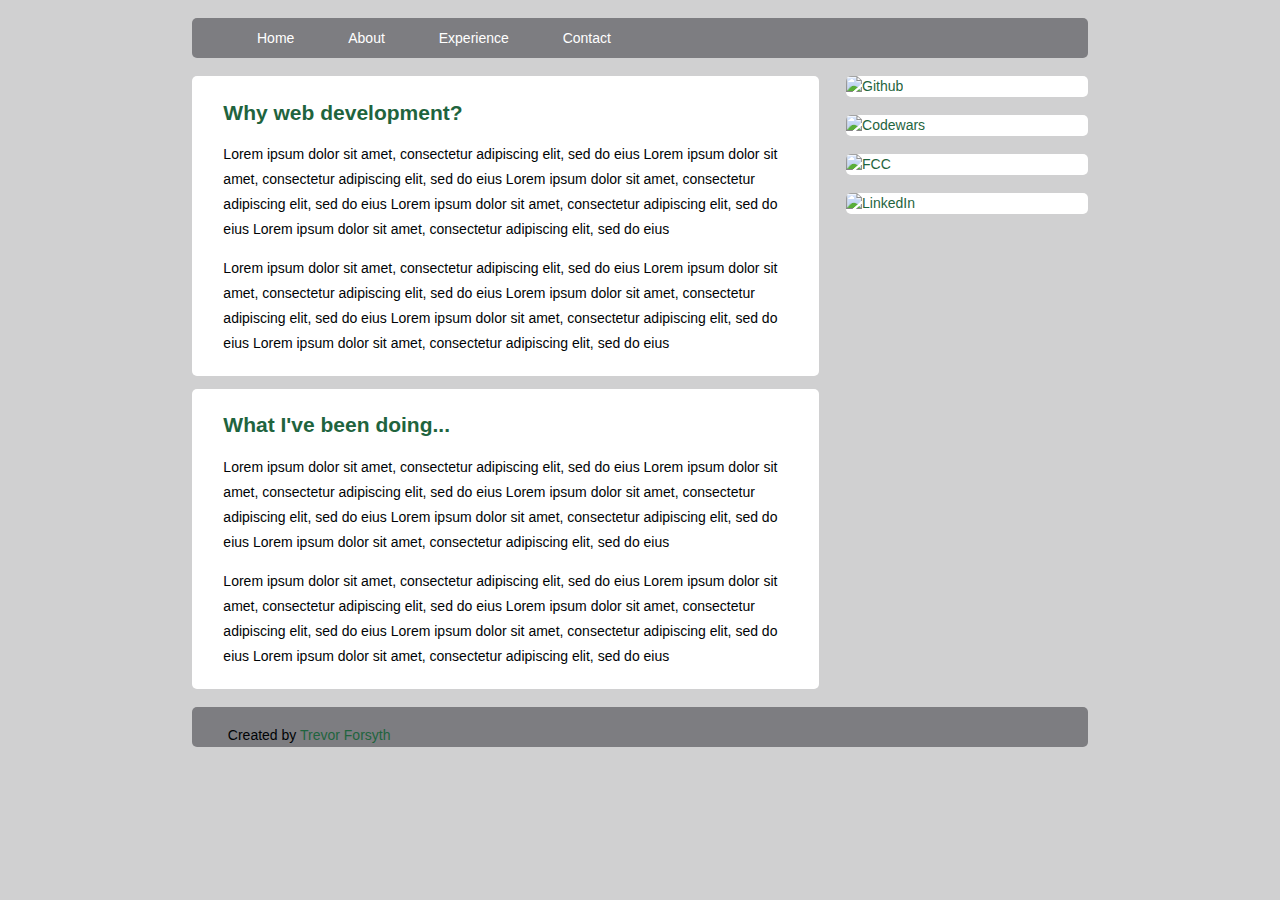
==== index.html @ 42edca3a "new aside - LinkedIn" ====
<!DOCTYPE html>
<html lang="en">
<head>
    <meta charset="UTF-8">
    <meta name="viewport" content="width=device-width, initial-scale=1.0">
    <meta http-equiv="X-UA-Compatible" content="ie=edge">
    <title>Application - Trevor F</title>
    
    <link rel="stylesheet" href="WebpageStyle.css" type="text/css">
</head>
<body class="body">


    <header class="mainHeader">
        <nav><ul>
            <li><a href="#top">Home</a></li>
            <li><a href="#About">About</a></li>    
            <li><a href="#Experience">Experience</a></li>    
            <li><a href="#contact">Contact</a></li>            
        </ul></nav>
    </header>

    <div class="mainContent">
        <div class="content">
            <article class="firstArt" id="About">
                <header>
                    <h2><a href="#" title="firstPost">Why web development?</a></h2>
                </header>

                <ion-content>
                     <p>
                        Lorem ipsum dolor sit amet, consectetur adipiscing elit, sed do eius
                        Lorem ipsum dolor sit amet, consectetur adipiscing elit, sed do eius
                        Lorem ipsum dolor sit amet, consectetur adipiscing elit, sed do eius
                        Lorem ipsum dolor sit amet, consectetur adipiscing elit, sed do eius
                        Lorem ipsum dolor sit amet, consectetur adipiscing elit, sed do eius 
                    </p>
                    <p>
                        Lorem ipsum dolor sit amet, consectetur adipiscing elit, sed do eius
                        Lorem ipsum dolor sit amet, consectetur adipiscing elit, sed do eius
                        Lorem ipsum dolor sit amet, consectetur adipiscing elit, sed do eius
                        Lorem ipsum dolor sit amet, consectetur adipiscing elit, sed do eius
                        Lorem ipsum dolor sit amet, consectetur adipiscing elit, sed do eius
                    </p>                     
                </ion-content>
            </article>
            <article class="secondArt" id="Experience">
                <header>
                    <h2><a href="#" title="secondPost">What I've been doing...</a></h2>
                </header>

                <ion-content>
                    <p>
                        Lorem ipsum dolor sit amet, consectetur adipiscing elit, sed do eius
                        Lorem ipsum dolor sit amet, consectetur adipiscing elit, sed do eius
                        Lorem ipsum dolor sit amet, consectetur adipiscing elit, sed do eius
                        Lorem ipsum dolor sit amet, consectetur adipiscing elit, sed do eius
                        Lorem ipsum dolor sit amet, consectetur adipiscing elit, sed do eius
                    </p>
                    <p>
                        Lorem ipsum dolor sit amet, consectetur adipiscing elit, sed do eius
                        Lorem ipsum dolor sit amet, consectetur adipiscing elit, sed do eius
                        Lorem ipsum dolor sit amet, consectetur adipiscing elit, sed do eius
                        Lorem ipsum dolor sit amet, consectetur adipiscing elit, sed do eius
                        Lorem ipsum dolor sit amet, consectetur adipiscing elit, sed do eius
                    </p>                     
                </ion-content>
            </article>
        </div>
    </div>

    <aside class="top-sidebar">
        <a href="https://github.com/tforse/tforse.github.io"><img src="https://github.com/tforse/tforse.github.io/blob/master/GIT.png?raw=true" alt= "Github"></a>
    </aside>

    <aside class="middle-sidebar">
        <a href="https://www.codewars.com/users/tforse"><img src="https://github.com/tforse/tforse.github.io/blob/master/Codewars.png?raw=true" alt="Codewars"></a>
    </aside>

    <aside class="bottom-sidebar">
        <a href="https://www.freecodecamp.org/tforse"><img src="https://github.com/tforse/tforse.github.io/blob/master/FCC.png?raw=true" alt="FCC"></a>
    </aside>

    <aside class="subbottom-sidebar">
        <a href="www.linkedin.com/in/trevor-forsyth-a39a85a8"><img src="https://github.com/tforse/tforse.github.io/blob/master/LinkedIn.png?raw=true" alt="LinkedIn"></a>
    </aside>

    <footer class="mainFooter" id="contact">
        <p>Created by <a href="trevorcforsyth@gmail.com" title="email">Trevor Forsyth</a></p>
    </footer>
    
</body>
</html>
---- WebpageStyle.css ----
/*
CSS styling for the F&C Application Webpage
*/

body {
    color: #000305;
    font-size: 87.5%;
    font-family: Arial, 'Lucida Sans Unicode';
    line-height: 1.5;
    text-align: left;
    background-color: #D0D0D1;
}

a {
    text-decoration: none;
}

a:link, a:visited {
    color: #1F643E;
}

a:hover {
    color: #1F643E;
}

.body {
    margin: 0 auto;
    width: 70%;
    clear: both;
    background-color: #D0D0D1;
}

.mainHeader nav {
    background-color: #7D7D81;
    height: 40px;
    border-radius: 5px;
    -moz-border-radius: 5px; 
    -webkit-border-radius: 5px;
    margin: 2% auto;    
}

.mainHeader nav ul {
    list-style: none;
    margin: 0 auto;
}

.mainHeader nav ul li {
    display: inline;
}

.mainHeader nav a:link, .mainHeader nav a:visited {
    color: #FFF;
    display: inline-block;
    padding: 10px 25px;
    height: 20px;
}

.mainHeader nav a:hover, .mainHeader nav a:active, .mainHeader nav .active a:link, .mainHeader nav a:visited {
    background-color: #1F643E;
    text-shadow: none;
}

.mainHeader nav ul li a {
    border-radius: 5px;
    -moz-border-radius: 5px; 
    -webkit-border-radius: 5px;
}

.mainContent {
    border-radius: 5px;
    -moz-border-radius: 5px; 
    -webkit-border-radius: 5px;
    line-height: 25px;
}

.content {
    width: 70%;
    float: left;
}

.firstArt {
    border-radius: 5px;
    -moz-border-radius: 5px; 
    -webkit-border-radius: 5px;
    background-color: #FFF;
    padding: 1% 5%;
}

.secondArt {
    border-radius: 5px;
    -moz-border-radius: 5px; 
    -webkit-border-radius: 5px;
    background-color: #FFF;
    padding: 1% 5%;
    margin-top: 2%;
}

.top-sidebar {
    height: 10%;
    width: 27%;
    float: left;
    background-color: #FFF;
    border-radius: 5px;
    -moz-border-radius: 5px; 
    -webkit-border-radius: 5px;
    margin: 0 0 2% 3%;
}

.top-sidebar a img {
    height: 100%;
    width: 100%;
    vertical-align: bottom;
    object-fit: fill;
    border-radius: 5px;
    -moz-border-radius: 5px; 
    -webkit-border-radius: 5px;
}

.middle-sidebar {
    height: 10%;
    width: 27%;
    float: left;
    background-color: #FFF;
    border-radius: 5px;
    -moz-border-radius: 5px; 
    -webkit-border-radius: 5px;
    margin: 0 0 2% 3%;
}

.middle-sidebar a img {
    height: 100%;
    width: 100%;
    vertical-align: bottom;   
    object-fit: fill;    
    border-radius: 5px;
    -moz-border-radius: 5px; 
    -webkit-border-radius: 5px;
}

.bottom-sidebar {
    height: 10%;
    width: 27%;
    float: left;
    background-color: #FFF;
    border-radius: 5px;
    -moz-border-radius: 5px; 
    -webkit-border-radius: 5px;
    margin: 0 0 2% 3%;
}

.bottom-sidebar a img {
    height: 100%;
    width: 100%;
    vertical-align: bottom;
    object-fit: fill;    
    border-radius: 5px;
    -moz-border-radius: 5px; 
    -webkit-border-radius: 5px;
}

.subbottom-sidebar {
    height: 10%;
    width: 27%;
    float: left;
    background-color: #FFF;
    border-radius: 5px;
    -moz-border-radius: 5px; 
    -webkit-border-radius: 5px;
    margin: 0 0 2% 3%;
}

.subbottom-sidebar a img {
    height: 100%;
    width: 100%;
    vertical-align: bottom;
    object-fit: fill;    
    border-radius: 5px;
    -moz-border-radius: 5px; 
    -webkit-border-radius: 5px;
}

.mainFooter {
    width: 100%;
    float: left;
    height: 40px;
    border-radius: 5px;
    -moz-border-radius: 5px; 
    -webkit-border-radius: 5px;
    background-color: #7D7D81;
    margin: 2% 0;
}

.mainFooter p {
    width: 92%;
    margin: 2% auto;
}
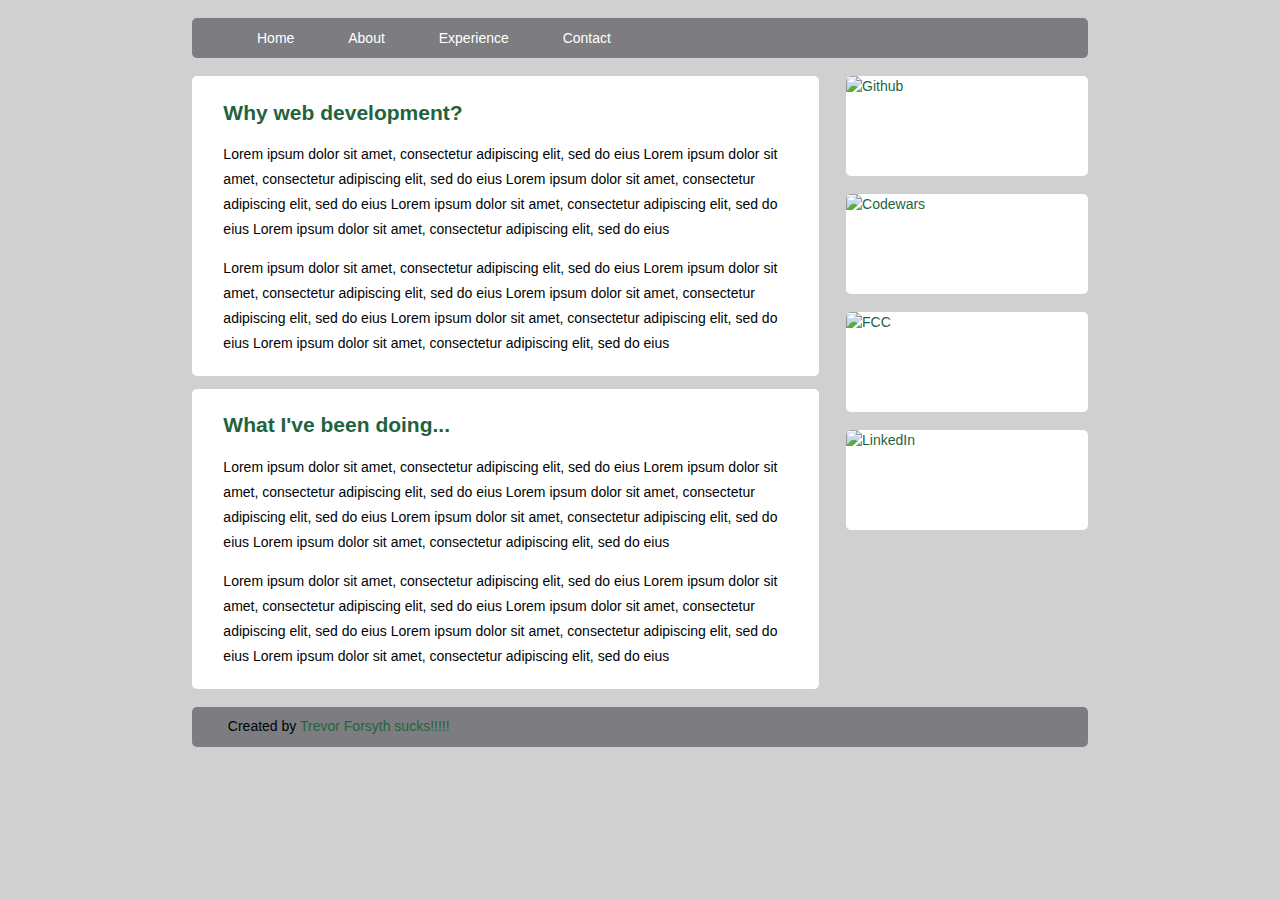
==== commit 62be7b14: "don't forget footer" ====
--- a/index.html
+++ b/index.html
@@ -86,7 +86,7 @@
     </aside>
 
     <footer class="mainFooter" id="contact">
-        <p>Created by <a href="trevorcforsyth@gmail.com" title="email">Trevor Forsyth</a></p>
+        <p>Created by <a href="trevorcforsyth@gmail.com" title="email">Trevor Forsyth sucks!!!!!</a></p>
     </footer>
     
 </body>
--- a/WebpageStyle.css
+++ b/WebpageStyle.css
@@ -96,7 +96,7 @@
 }
 
 .top-sidebar {
-    height: 10%;
+    height: 100px;
     width: 27%;
     float: left;
     background-color: #FFF;
@@ -107,17 +107,17 @@
 }
 
 .top-sidebar a img {
-    height: 100%;
+    max-height: 100%;
     width: 100%;
     vertical-align: bottom;
-    object-fit: fill;
+    object-fit: cover;
     border-radius: 5px;
     -moz-border-radius: 5px; 
     -webkit-border-radius: 5px;
 }
 
 .middle-sidebar {
-    height: 10%;
+    height: 100px;
     width: 27%;
     float: left;
     background-color: #FFF;
@@ -128,17 +128,17 @@
 }
 
 .middle-sidebar a img {
-    height: 100%;
+    max-height: 100%;
     width: 100%;
     vertical-align: bottom;   
-    object-fit: fill;    
+    object-fit: cover;    
     border-radius: 5px;
     -moz-border-radius: 5px; 
     -webkit-border-radius: 5px;
 }
 
 .bottom-sidebar {
-    height: 10%;
+    height: 100px;
     width: 27%;
     float: left;
     background-color: #FFF;
@@ -149,17 +149,17 @@
 }
 
 .bottom-sidebar a img {
-    height: 100%;
+    max-height: 100%;
     width: 100%;
     vertical-align: bottom;
-    object-fit: fill;    
+    object-fit: cover;    
     border-radius: 5px;
     -moz-border-radius: 5px; 
     -webkit-border-radius: 5px;
 }
 
 .subbottom-sidebar {
-    height: 10%;
+    height: 100px;
     width: 27%;
     float: left;
     background-color: #FFF;
@@ -170,10 +170,10 @@
 }
 
 .subbottom-sidebar a img {
-    height: 100%;
+    max-height: 100%;
     width: 100%;
     vertical-align: bottom;
-    object-fit: fill;    
+    object-fit: cover;    
     border-radius: 5px;
     -moz-border-radius: 5px; 
     -webkit-border-radius: 5px;
@@ -192,5 +192,5 @@
 
 .mainFooter p {
     width: 92%;
-    margin: 2% auto;
+    margin: 1% auto;
 }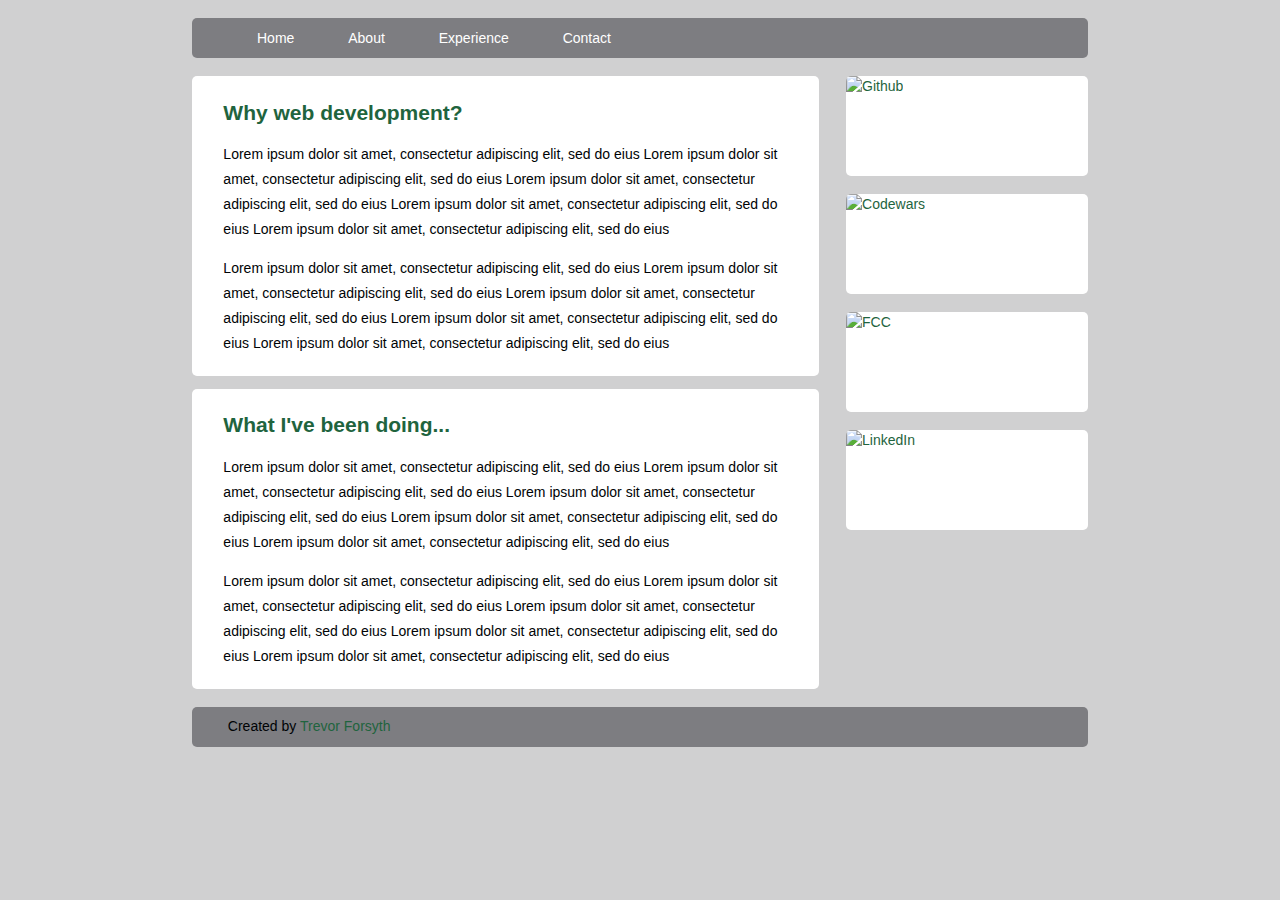
==== commit 798634dd: "all fixed, now need the text" ====
--- a/index.html
+++ b/index.html
@@ -86,7 +86,7 @@
     </aside>
 
     <footer class="mainFooter" id="contact">
-        <p>Created by <a href="trevorcforsyth@gmail.com" title="email">Trevor Forsyth sucks!!!!!</a></p>
+        <p>Created by <a href="trevorcforsyth@gmail.com" title="email">Trevor Forsyth</a></p>
     </footer>
     
 </body>
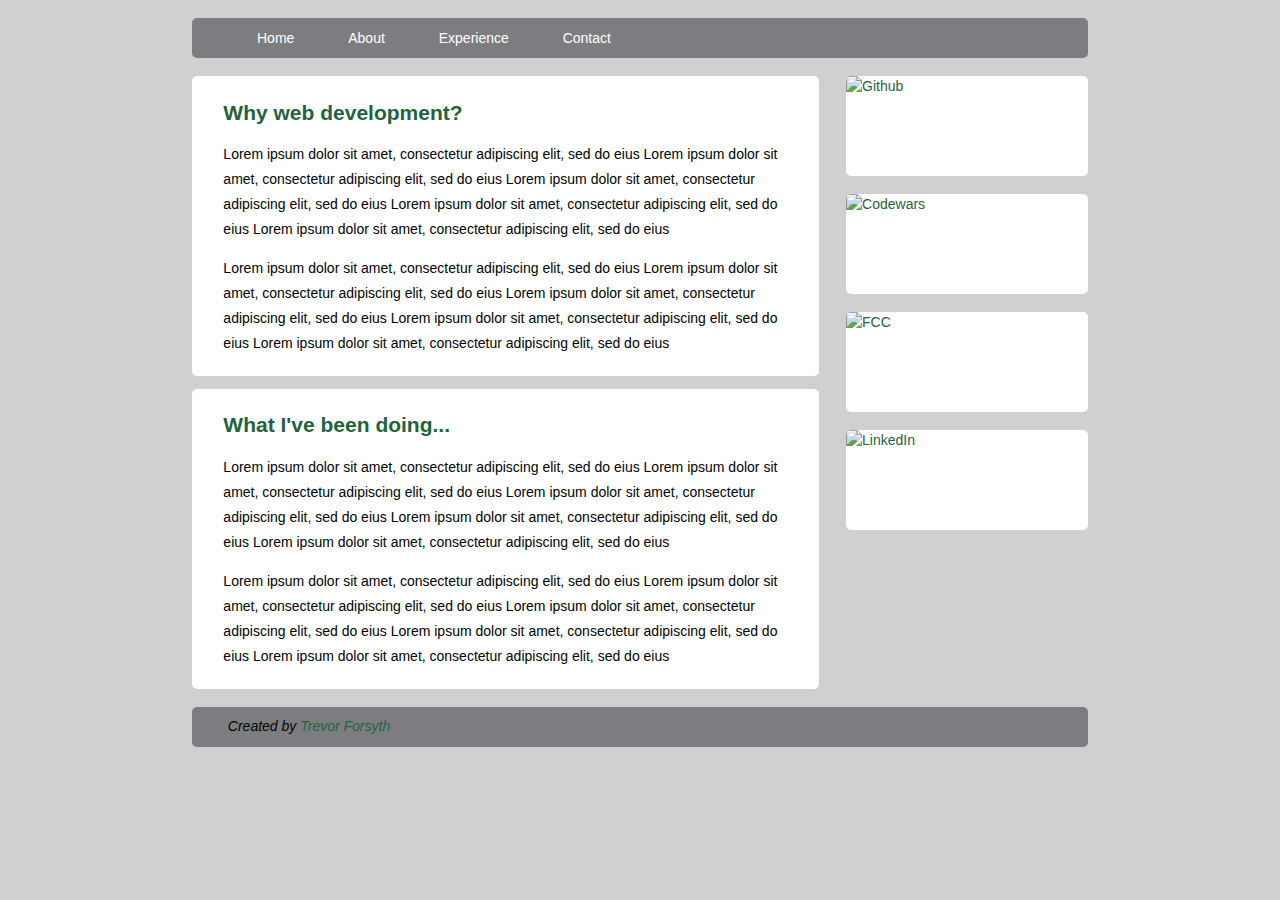
==== commit 817afe96: "changed footer for email" ====
--- a/index.html
+++ b/index.html
@@ -82,11 +82,11 @@
     </aside>
 
     <aside class="subbottom-sidebar">
-        <a href="www.linkedin.com/in/trevor-forsyth-a39a85a8"><img src="https://github.com/tforse/tforse.github.io/blob/master/LinkedIn.png?raw=true" alt="LinkedIn"></a>
+        <a href="https://www.linkedin.com/in/trevor-forsyth-a39a85a8"><img src="https://github.com/tforse/tforse.github.io/blob/master/LinkedIn.png?raw=true" alt="LinkedIn"></a>
     </aside>
 
     <footer class="mainFooter" id="contact">
-        <p>Created by <a href="trevorcforsyth@gmail.com" title="email">Trevor Forsyth</a></p>
+        <address>Created by <a href="trevorcforsyth@gmail.com" title="email">Trevor Forsyth</a></address>
     </footer>
     
 </body>
--- a/WebpageStyle.css
+++ b/WebpageStyle.css
@@ -190,7 +190,7 @@
     margin: 2% 0;
 }
 
-.mainFooter p {
+.mainFooter address {
     width: 92%;
     margin: 1% auto;
 }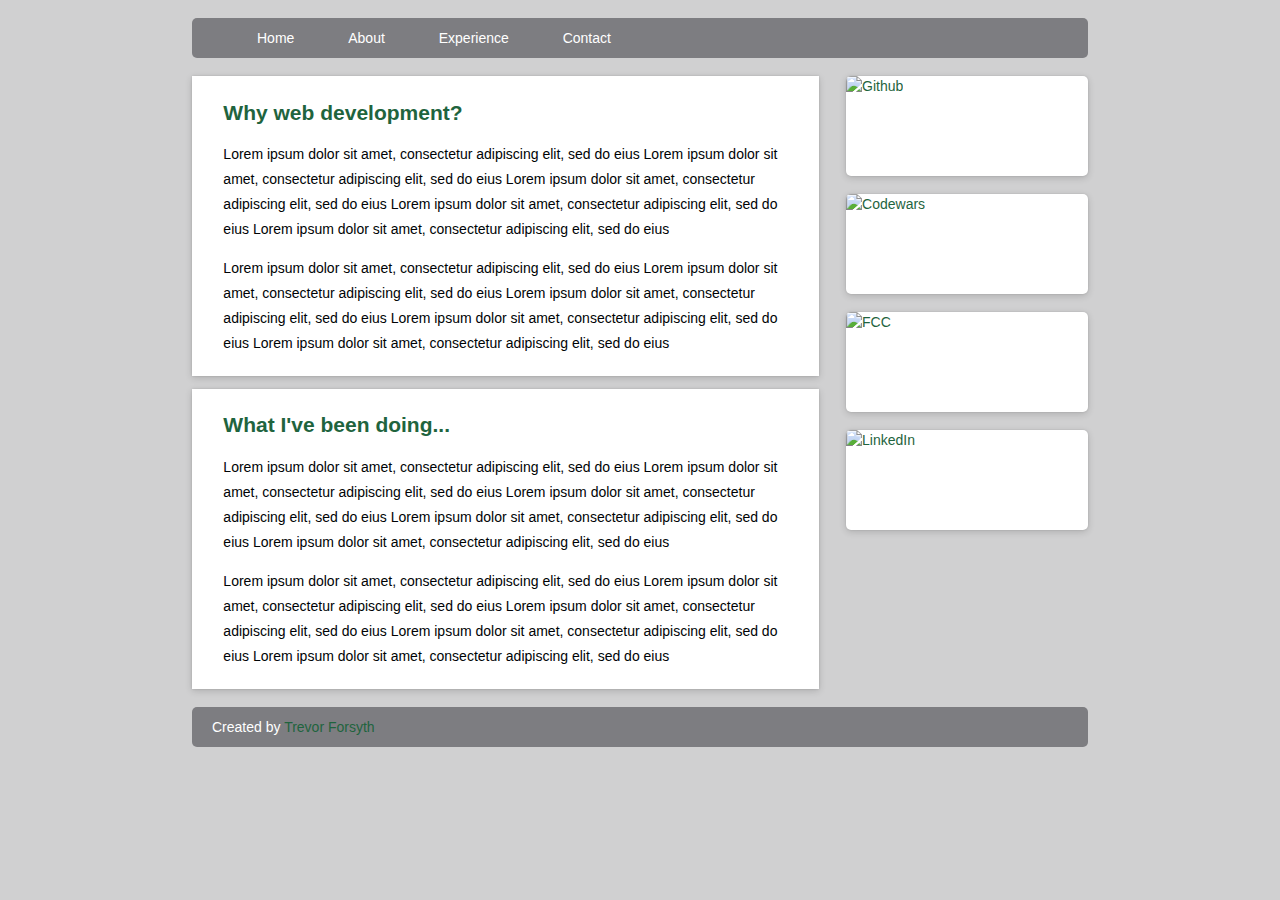
==== commit a6b5606d: "Mobile responsive and shading" ====
--- a/index.html
+++ b/index.html
@@ -4,19 +4,18 @@
     <meta charset="UTF-8">
     <meta name="viewport" content="width=device-width, initial-scale=1.0">
     <meta http-equiv="X-UA-Compatible" content="ie=edge">
-    <title>Application - Trevor F</title>
+    <title>Trevor Forsyth</title>
     
     <link rel="stylesheet" href="WebpageStyle.css" type="text/css">
 </head>
 <body class="body">
 
-
     <header class="mainHeader">
         <nav><ul>
             <li><a href="#top">Home</a></li>
-            <li><a href="#About">About</a></li>    
-            <li><a href="#Experience">Experience</a></li>    
-            <li><a href="#contact">Contact</a></li>            
+            <li><a href="#About">About</a></li>
+            <li><a href="#Experience">Experience</a></li>
+            <li><a href="#contact">Contact</a></li>
         </ul></nav>
     </header>
 
@@ -86,7 +85,7 @@
     </aside>
 
     <footer class="mainFooter" id="contact">
-        <address>Created by <a href="trevorcforsyth@gmail.com" title="email">Trevor Forsyth</a></address>
+        <address>Created by <a href="mailto:trevorcforsyth@gmail.com" title="email">Trevor Forsyth</a></address>
     </footer>
     
 </body>
--- a/WebpageStyle.css
+++ b/WebpageStyle.css
@@ -8,7 +8,7 @@
     font-family: Arial, 'Lucida Sans Unicode';
     line-height: 1.5;
     text-align: left;
-    background-color: #D0D0D1;
+    background-color: #efefef;
 }
 
 a {
@@ -79,20 +79,22 @@
 }
 
 .firstArt {
-    border-radius: 5px;
-    -moz-border-radius: 5px; 
-    -webkit-border-radius: 5px;
+    border-radius: 0;
+    -moz-border-radius: 0; 
+    -webkit-border-radius: 0;
     background-color: #FFF;
     padding: 1% 5%;
+    box-shadow: 0 2px 7px 0 rgba(0,0,0,.16), 0 0 2px 0 rgba(0,0,0,.12);
 }
 
 .secondArt {
-    border-radius: 5px;
-    -moz-border-radius: 5px; 
-    -webkit-border-radius: 5px;
+    border-radius: 0;
+    -moz-border-radius: 0; 
+    -webkit-border-radius: 0;
     background-color: #FFF;
     padding: 1% 5%;
     margin-top: 2%;
+    box-shadow: 0 2px 7px 0 rgba(0,0,0,.16), 0 0 2px 0 rgba(0,0,0,.12);
 }
 
 .top-sidebar {
@@ -104,10 +106,11 @@
     -moz-border-radius: 5px; 
     -webkit-border-radius: 5px;
     margin: 0 0 2% 3%;
+    box-shadow: 0 2px 7px 0 rgba(0,0,0,.16), 0 0 2px 0 rgba(0,0,0,.12);
 }
 
 .top-sidebar a img {
-    max-height: 100%;
+    height: 100%;
     width: 100%;
     vertical-align: bottom;
     object-fit: cover;
@@ -125,10 +128,11 @@
     -moz-border-radius: 5px; 
     -webkit-border-radius: 5px;
     margin: 0 0 2% 3%;
+    box-shadow: 0 2px 7px 0 rgba(0,0,0,.16), 0 0 2px 0 rgba(0,0,0,.12);
 }
 
 .middle-sidebar a img {
-    max-height: 100%;
+    height: 100%;
     width: 100%;
     vertical-align: bottom;   
     object-fit: cover;    
@@ -146,10 +150,11 @@
     -moz-border-radius: 5px; 
     -webkit-border-radius: 5px;
     margin: 0 0 2% 3%;
+    box-shadow: 0 2px 7px 0 rgba(0,0,0,.16), 0 0 2px 0 rgba(0,0,0,.12);
 }
 
 .bottom-sidebar a img {
-    max-height: 100%;
+    height: 100%;
     width: 100%;
     vertical-align: bottom;
     object-fit: cover;    
@@ -167,10 +172,11 @@
     -moz-border-radius: 5px; 
     -webkit-border-radius: 5px;
     margin: 0 0 2% 3%;
+    box-shadow: 0 2px 7px 0 rgba(0,0,0,.16), 0 0 2px 0 rgba(0,0,0,.12);
 }
 
 .subbottom-sidebar a img {
-    max-height: 100%;
+    height: 100%;
     width: 100%;
     vertical-align: bottom;
     object-fit: cover;    
@@ -188,9 +194,69 @@
     -webkit-border-radius: 5px;
     background-color: #7D7D81;
     margin: 2% 0;
+    display: table;
 }
 
 .mainFooter address {
     width: 92%;
-    margin: 1% auto;
+    padding-left: 20px;
+    display: table-cell;
+    vertical-align: middle;
+    font-style: normal;
+    color: #FFF;
+}
+
+@media only screen and (min-width: 200px) and (max-width: 800px) {
+    .body {
+        width: 90%;
+    }
+
+    .mainHeader nav {
+        height: 160px;   
+    }
+    
+    .mainHeader nav ul {
+        padding-left: 0;
+    }
+    
+    .mainHeader nav ul li {
+        width: 100%;
+        text-align: center;
+    }
+    
+    .mainHeader nav a:link, .mainHeader nav a:visited {
+        padding: 10px 25px;
+        height: 20px;
+        display: block;
+    }
+    
+    .content {
+        width: 100%;
+        float: left;
+        margin-top: 2%;
+    }
+
+    .top-sidebar {
+        height: 100px;
+        width: 100%;
+        margin: 0 0 2% 0;
+    }
+    
+    .middle-sidebar {
+        height: 100px;
+        width: 100%;
+        margin: 0 0 2% 0;
+    }
+    
+    .bottom-sidebar {
+        height: 100px;
+        width: 100%;
+        margin: 0 0 2% 0;
+    }
+    
+    .subbottom-sidebar {
+        height: 100px;
+        width: 100%;
+        margin: 0 0 2% 0;
+    }
 }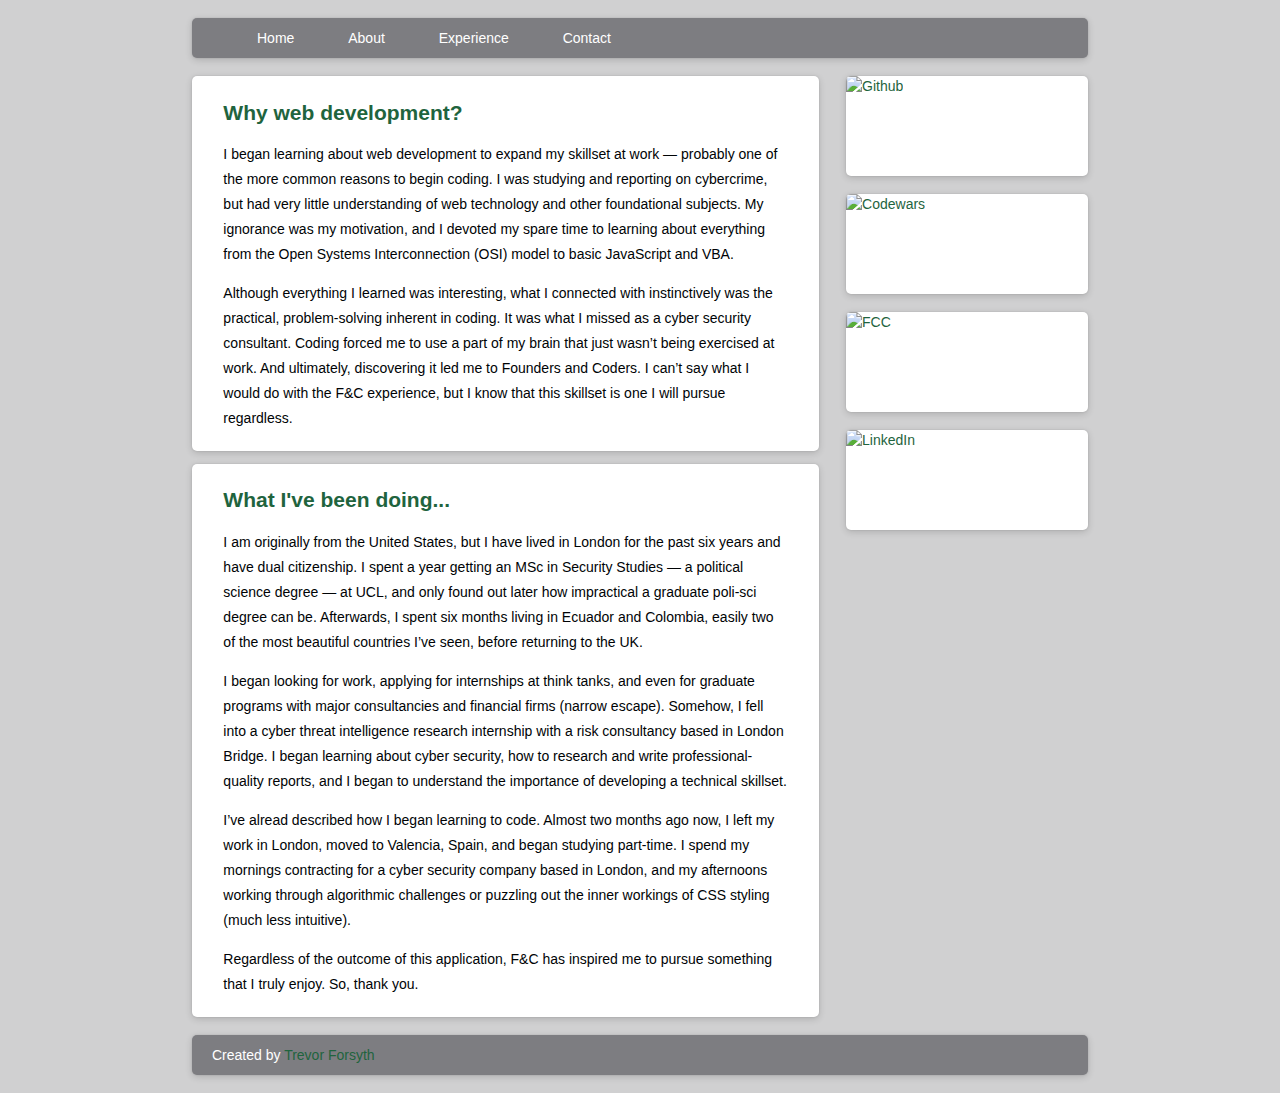
==== commit 2439f40a: "img hover opacity and updated text" ====
--- a/index.html
+++ b/index.html
@@ -4,7 +4,7 @@
     <meta charset="UTF-8">
     <meta name="viewport" content="width=device-width, initial-scale=1.0">
     <meta http-equiv="X-UA-Compatible" content="ie=edge">
-    <title>Trevor Forsyth</title>
+    <title>Trevor Forsyth - Application</title>
     
     <link rel="stylesheet" href="WebpageStyle.css" type="text/css">
 </head>
@@ -28,18 +28,10 @@
 
                 <ion-content>
                      <p>
-                        Lorem ipsum dolor sit amet, consectetur adipiscing elit, sed do eius
-                        Lorem ipsum dolor sit amet, consectetur adipiscing elit, sed do eius
-                        Lorem ipsum dolor sit amet, consectetur adipiscing elit, sed do eius
-                        Lorem ipsum dolor sit amet, consectetur adipiscing elit, sed do eius
-                        Lorem ipsum dolor sit amet, consectetur adipiscing elit, sed do eius 
+                        I began learning about web development to expand my skillset at work — probably one of the more common reasons to begin coding. I was studying and reporting on cybercrime, but had very little understanding of web technology and other foundational subjects. My ignorance was my motivation, and I devoted my spare time to learning about everything from the Open Systems Interconnection (OSI) model to basic JavaScript and VBA. 
                     </p>
                     <p>
-                        Lorem ipsum dolor sit amet, consectetur adipiscing elit, sed do eius
-                        Lorem ipsum dolor sit amet, consectetur adipiscing elit, sed do eius
-                        Lorem ipsum dolor sit amet, consectetur adipiscing elit, sed do eius
-                        Lorem ipsum dolor sit amet, consectetur adipiscing elit, sed do eius
-                        Lorem ipsum dolor sit amet, consectetur adipiscing elit, sed do eius
+                        Although everything I learned was interesting, what I connected with instinctively was the practical, problem-solving inherent in coding. It was what I missed as a cyber security consultant. Coding forced me to use a part of my brain that just wasn’t being exercised at work. And ultimately, discovering it led me to Founders and Coders. I can’t say what I would do with the F&C experience, but I know that this skillset is one I will pursue regardless.
                     </p>                     
                 </ion-content>
             </article>
@@ -50,19 +42,17 @@
 
                 <ion-content>
                     <p>
-                        Lorem ipsum dolor sit amet, consectetur adipiscing elit, sed do eius
-                        Lorem ipsum dolor sit amet, consectetur adipiscing elit, sed do eius
-                        Lorem ipsum dolor sit amet, consectetur adipiscing elit, sed do eius
-                        Lorem ipsum dolor sit amet, consectetur adipiscing elit, sed do eius
-                        Lorem ipsum dolor sit amet, consectetur adipiscing elit, sed do eius
+                        I am originally from the United States, but I have lived in London for the past six years and have dual citizenship. I spent a year getting an MSc in Security Studies — a political science degree — at UCL, and only found out later how impractical a graduate poli-sci degree can be. Afterwards, I spent six months living in Ecuador and Colombia, easily two of the most beautiful countries I’ve seen, before returning to the UK.
                     </p>
                     <p>
-                        Lorem ipsum dolor sit amet, consectetur adipiscing elit, sed do eius
-                        Lorem ipsum dolor sit amet, consectetur adipiscing elit, sed do eius
-                        Lorem ipsum dolor sit amet, consectetur adipiscing elit, sed do eius
-                        Lorem ipsum dolor sit amet, consectetur adipiscing elit, sed do eius
-                        Lorem ipsum dolor sit amet, consectetur adipiscing elit, sed do eius
-                    </p>                     
+                        I began looking for work, applying for internships at think tanks, and even for graduate programs with major consultancies and financial firms (narrow escape). Somehow, I fell into a cyber threat intelligence research internship with a risk consultancy based in London Bridge. I began learning about cyber security, how to research and write professional-quality reports, and I began to understand the importance of developing a technical skillset.
+                    </p>
+                    <p>
+                        I’ve alread described how I began learning to code. Almost two months ago now, I left my work in London, moved to Valencia, Spain, and began studying part-time. I spend my mornings contracting for a cyber security company based in London, and my afternoons working through algorithmic challenges or puzzling out the inner workings of CSS styling (much less intuitive).
+                    </p>
+                    <p>
+                        Regardless of the outcome of this application, F&C has inspired me to pursue something that I truly enjoy. So, thank you.
+                    </p>                   
                 </ion-content>
             </article>
         </div>
--- a/WebpageStyle.css
+++ b/WebpageStyle.css
@@ -36,7 +36,8 @@
     border-radius: 5px;
     -moz-border-radius: 5px; 
     -webkit-border-radius: 5px;
-    margin: 2% auto;    
+    margin: 2% auto;
+    box-shadow: 0 2px 7px 0 rgba(0,0,0,.16), 0 0 2px 0 rgba(0,0,0,.12);    
 }
 
 .mainHeader nav ul {
@@ -79,22 +80,27 @@
 }
 
 .firstArt {
-    border-radius: 0;
-    -moz-border-radius: 0; 
-    -webkit-border-radius: 0;
+    border-radius: 5px;
+    -moz-border-radius: 5px; 
+    -webkit-border-radius: 5px;
     background-color: #FFF;
     padding: 1% 5%;
     box-shadow: 0 2px 7px 0 rgba(0,0,0,.16), 0 0 2px 0 rgba(0,0,0,.12);
 }
 
 .secondArt {
-    border-radius: 0;
-    -moz-border-radius: 0; 
-    -webkit-border-radius: 0;
+    border-radius: 5px;
+    -moz-border-radius: 5px; 
+    -webkit-border-radius: 5px;
     background-color: #FFF;
     padding: 1% 5%;
     margin-top: 2%;
     box-shadow: 0 2px 7px 0 rgba(0,0,0,.16), 0 0 2px 0 rgba(0,0,0,.12);
+}
+
+img:hover {
+    opacity: 0.5;
+    filter: alpha(opacity=50);
 }
 
 .top-sidebar {
@@ -195,6 +201,7 @@
     background-color: #7D7D81;
     margin: 2% 0;
     display: table;
+    box-shadow: 0 2px 7px 0 rgba(0,0,0,.16), 0 0 2px 0 rgba(0,0,0,.12);
 }
 
 .mainFooter address {
@@ -236,27 +243,35 @@
         margin-top: 2%;
     }
 
+    .firstArt {
+        margin: 0 0 4% 0;
+    }
+    
+    .secondArt {
+        margin: 0 0 4% 0;
+    }
+
     .top-sidebar {
         height: 100px;
-        width: 100%;
-        margin: 0 0 2% 0;
+        width: 49%;
+        margin: 0 1% 4% 0;
     }
     
     .middle-sidebar {
         height: 100px;
-        width: 100%;
-        margin: 0 0 2% 0;
+        width: 49%;
+        margin: 0 0 4% 1%;
     }
     
     .bottom-sidebar {
         height: 100px;
-        width: 100%;
-        margin: 0 0 2% 0;
+        width: 49%;
+        margin: 0 1% 4% 0;
     }
     
     .subbottom-sidebar {
         height: 100px;
-        width: 100%;
-        margin: 0 0 2% 0;
+        width: 49%;
+        margin: 0 0 2% 1%;
     }
 }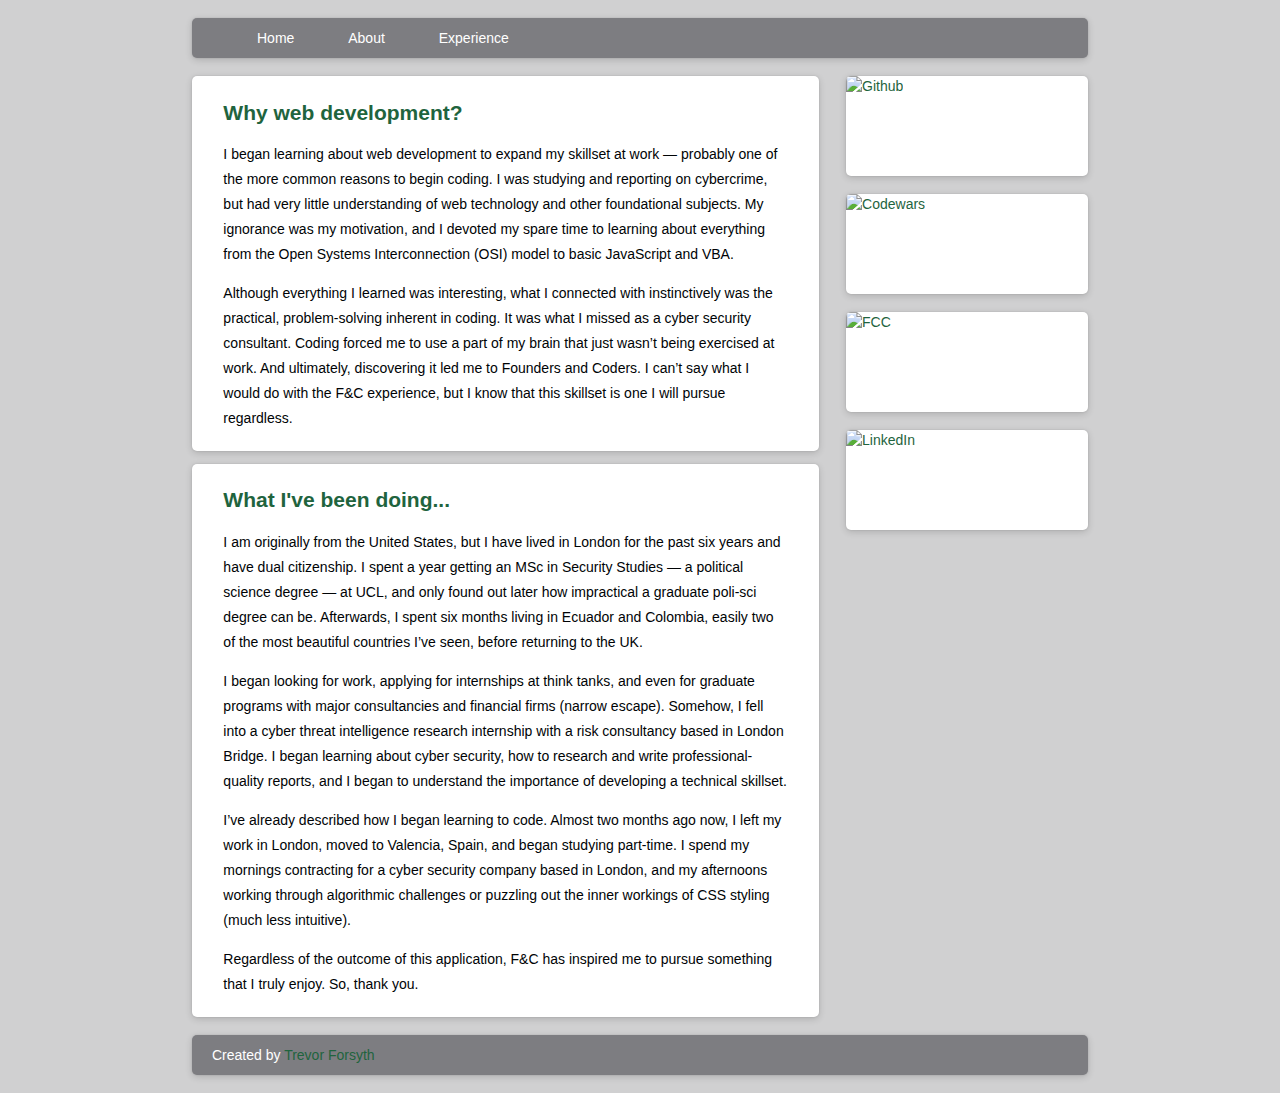
==== commit 3656064a: "revised text and changed opacity measurement" ====
--- a/index.html
+++ b/index.html
@@ -15,7 +15,6 @@
             <li><a href="#top">Home</a></li>
             <li><a href="#About">About</a></li>
             <li><a href="#Experience">Experience</a></li>
-            <li><a href="#contact">Contact</a></li>
         </ul></nav>
     </header>
 
@@ -48,7 +47,7 @@
                         I began looking for work, applying for internships at think tanks, and even for graduate programs with major consultancies and financial firms (narrow escape). Somehow, I fell into a cyber threat intelligence research internship with a risk consultancy based in London Bridge. I began learning about cyber security, how to research and write professional-quality reports, and I began to understand the importance of developing a technical skillset.
                     </p>
                     <p>
-                        I’ve alread described how I began learning to code. Almost two months ago now, I left my work in London, moved to Valencia, Spain, and began studying part-time. I spend my mornings contracting for a cyber security company based in London, and my afternoons working through algorithmic challenges or puzzling out the inner workings of CSS styling (much less intuitive).
+                        I’ve already described how I began learning to code. Almost two months ago now, I left my work in London, moved to Valencia, Spain, and began studying part-time. I spend my mornings contracting for a cyber security company based in London, and my afternoons working through algorithmic challenges or puzzling out the inner workings of CSS styling (much less intuitive).
                     </p>
                     <p>
                         Regardless of the outcome of this application, F&C has inspired me to pursue something that I truly enjoy. So, thank you.
--- a/WebpageStyle.css
+++ b/WebpageStyle.css
@@ -99,8 +99,8 @@
 }
 
 img:hover {
-    opacity: 0.5;
-    filter: alpha(opacity=50);
+    opacity: 0.6;
+    filter: alpha(opacity=60);
 }
 
 .top-sidebar {
